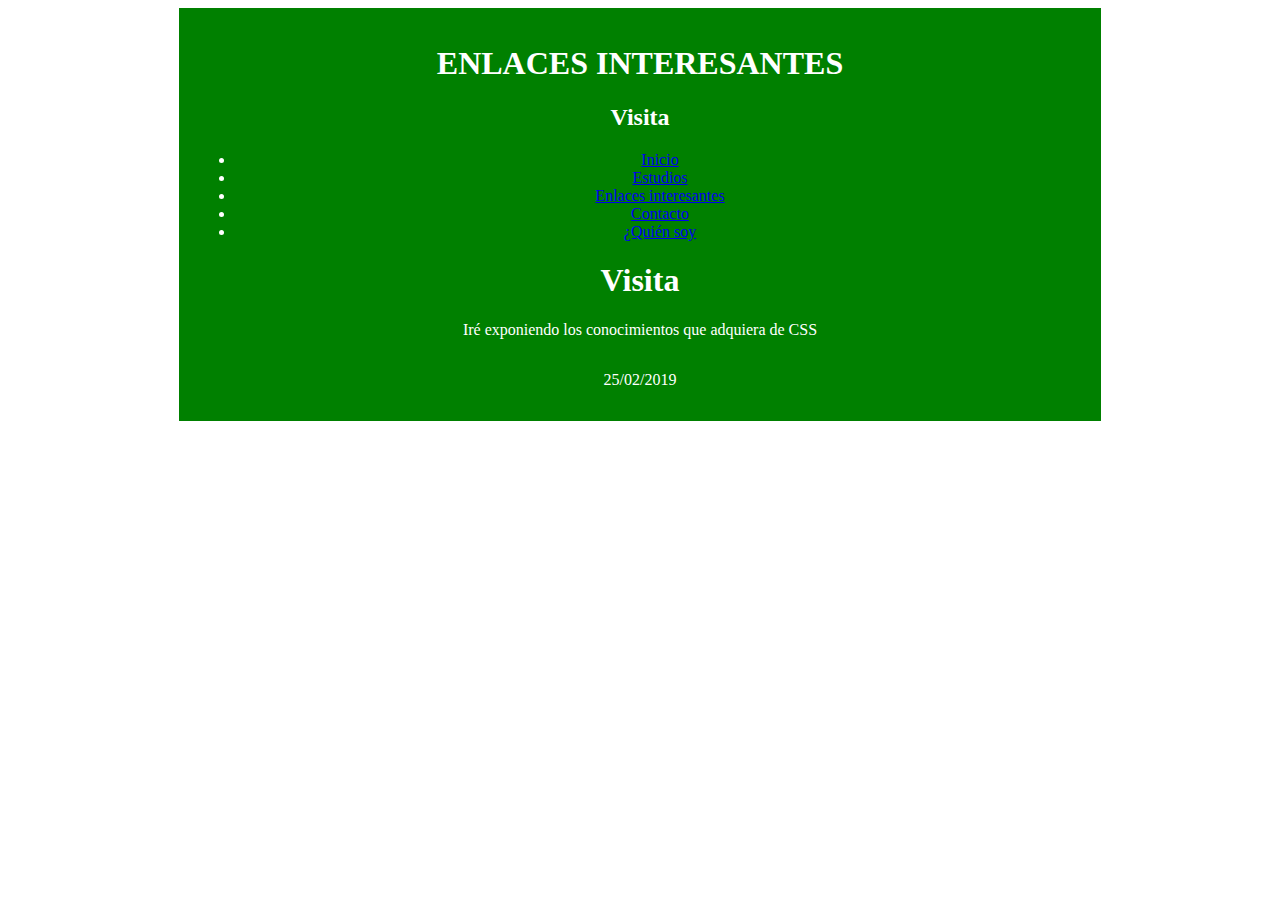
==== Enlaces_int.html @ a81ed2c3 "Merge pull request #2 from andresherasleiva/Layout" ====
<!DOCTYPE html>
<html>
<head>
    <!--------------------------- METADATOS ------------------------->
    <!----------------------------Título --------------------------->
    <title></title>
    <!--------------------------- FAVICON ---------------------------->
    <link rel="icon" type="image/png" href="favicon.png">
  <!------------------------------ CSS ------------------------------->
  <style type="text/css">
    div.container {
        width: 73%;
        border:none;
        margin:auto;
    }
    header, footer {
        padding: 1em;
        color: white;
        background-color:green;
        clear: left;
        text-align: center;
    }
    nav {
        float: right;
        max-width: 163px;
        padding: 1em;
        border: solid #333
    body {
      padding-left: 11em;
      font-family: 'Segoe UI', Tahoma, Geneva, Verdana, sans-serif;
      color: purple;
      background-color: #d8da3d }
    ul.navbar {
      list-style-type: none;
      padding: 0;
      margin: 0;
      position: absolute;
      top: 2em;
      left: 1em;
      width: 9em }
    h1 {
      font-family: Helvetica, Geneva, Arial,
            SunSans-Regular, sans-serif }
    ul.navbar li {
      background: white;
      margin: 0.5em 0;
      padding: 0.3em;
      border-right: 1em solid black }
    ul.navbar a {
      text-decoration: none }
    a:link {
      color: blue }
    a:visited {
      color: purple }
    address {
      margin-top: 1em;
      padding-top: 1em;
      border-top: thin dotted }
    </style>
  <title>Sobre m&iacute;</title>
</head>

<body>
    <!------------------------------ LAYOUT ---------------------------->
  <div class="container">
    <!------------------------------ CABEZERA -------------------------->
    <header>
  <h1>ENLACES INTERESANTES</h1>
  <h2>Visita</h2>
  <ul class="navbar">
    <li><a href="index.html">Inicio</a>
    <li><a href="Estudios.html">Estudios</a>
    <li><a href="Enlaces_int">Enlaces interesantes</a>
    <li><a href="Contacto.html">Contacto</a>
    <li><a href="Sobremí.html">¿Qui&eacute;n soy</a>
  </ul>
     <!------------------------------ ARTÍCULO -------------------------->
  <article>
      <h1>Visita</h1>
  <p>Iré exponiendo los conocimientos que adquiera de CSS</p>
     <!---------------------------------- PIE ----------------------------->
  <footer>25/02/2019</footer>
 </div>
</body>
</html>
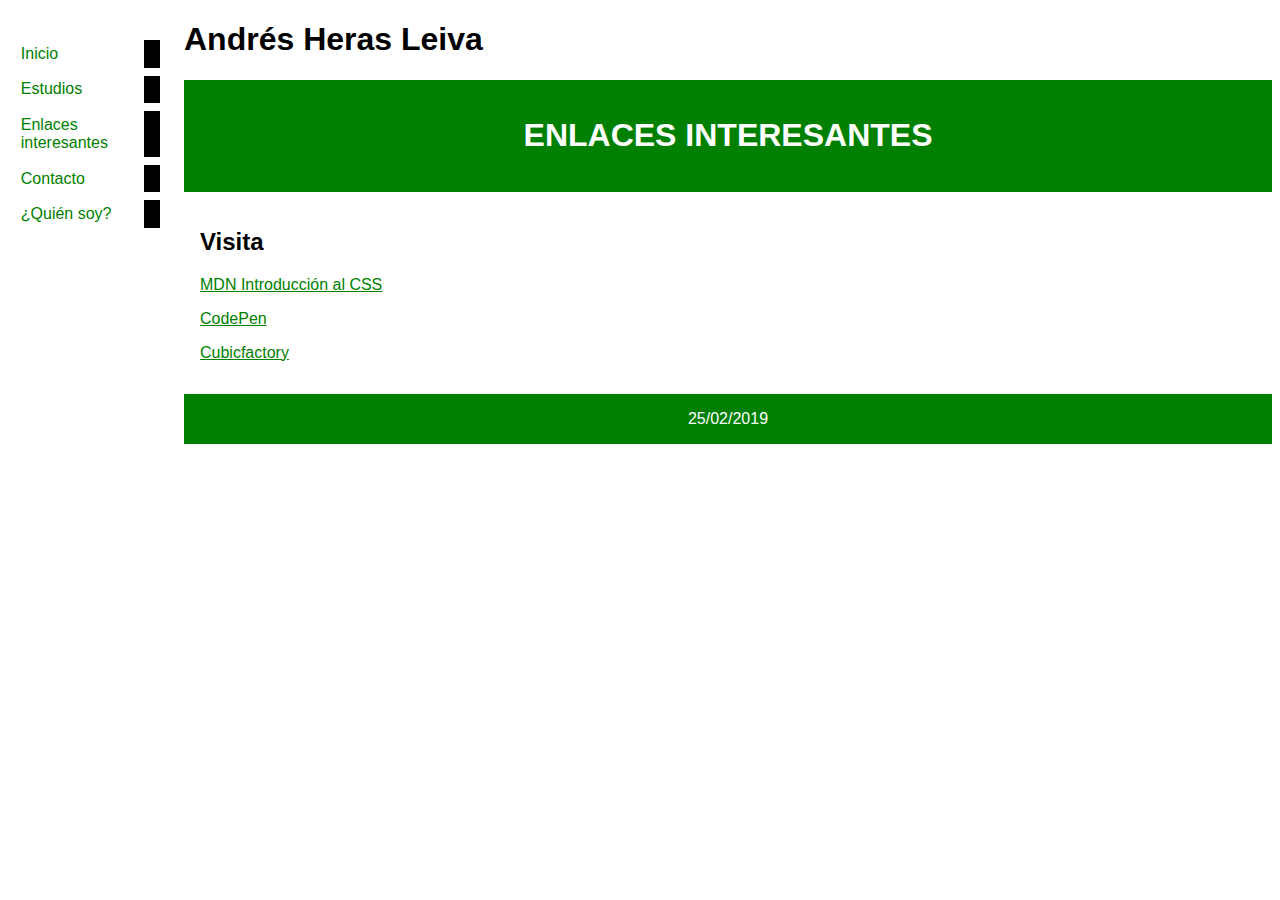
==== commit ad3689e5: "FLECOS CSS" ====
--- a/Enlaces_int.html
+++ b/Enlaces_int.html
@@ -2,82 +2,42 @@
 <html>
 <head>
     <!--------------------------- METADATOS ------------------------->
+<meta charset="utf-8">
+<meta name="author" content="Andrés Heras">
+<meta name="description" content="Página de aprendizaje de CSS">
+<meta name="keywords" content="CSS, ejercicios" />
     <!----------------------------Título --------------------------->
-    <title></title>
-    <!--------------------------- FAVICON ---------------------------->
-    <link rel="icon" type="image/png" href="favicon.png">
-  <!------------------------------ CSS ------------------------------->
-  <style type="text/css">
-    div.container {
-        width: 73%;
-        border:none;
-        margin:auto;
-    }
-    header, footer {
-        padding: 1em;
-        color: white;
-        background-color:green;
-        clear: left;
-        text-align: center;
-    }
-    nav {
-        float: right;
-        max-width: 163px;
-        padding: 1em;
-        border: solid #333
-    body {
-      padding-left: 11em;
-      font-family: 'Segoe UI', Tahoma, Geneva, Verdana, sans-serif;
-      color: purple;
-      background-color: #d8da3d }
-    ul.navbar {
-      list-style-type: none;
-      padding: 0;
-      margin: 0;
-      position: absolute;
-      top: 2em;
-      left: 1em;
-      width: 9em }
-    h1 {
-      font-family: Helvetica, Geneva, Arial,
-            SunSans-Regular, sans-serif }
-    ul.navbar li {
-      background: white;
-      margin: 0.5em 0;
-      padding: 0.3em;
-      border-right: 1em solid black }
-    ul.navbar a {
-      text-decoration: none }
-    a:link {
-      color: blue }
-    a:visited {
-      color: purple }
-    address {
-      margin-top: 1em;
-      padding-top: 1em;
-      border-top: thin dotted }
-    </style>
-  <title>Sobre m&iacute;</title>
+    <title>ENLACES</title>
+     <!-------------------------- FAVICON ---------------------------->
+     <link rel="icon" type="image/png" href="favicon.png">
+     <!-------------------------- CSS EXTERNO ------------------------>
+     <link rel="stylesheet" type="text/css" href="./css/estilo.css">
+     </head>
+    <h1>Andrés Heras Leiva</h1>
+  <title>ENLACES INTERESANTES</title>
 </head>
-
 <body>
     <!------------------------------ LAYOUT ---------------------------->
   <div class="container">
     <!------------------------------ CABEZERA -------------------------->
     <header>
   <h1>ENLACES INTERESANTES</h1>
-  <h2>Visita</h2>
-  <ul class="navbar">
+  </header>
+  <!------------------------ BARRA DE NAVEGACIÓN ------------------------->  
+<ul class="navbar">
     <li><a href="index.html">Inicio</a>
     <li><a href="Estudios.html">Estudios</a>
     <li><a href="Enlaces_int">Enlaces interesantes</a>
     <li><a href="Contacto.html">Contacto</a>
-    <li><a href="Sobremí.html">¿Qui&eacute;n soy</a>
+    <li><a href="Sobremí.html">¿Qui&eacute;n soy?</a>
   </ul>
      <!------------------------------ ARTÍCULO -------------------------->
   <article>
-      <h1>Visita</h1>
-  <p>Iré exponiendo los conocimientos que adquiera de CSS</p>
+      <h2>Visita</h2>
+      <p><a href="https://developer.mozilla.org/es/docs/Learn/CSS/Introduction_to_CSS">MDN Introducción al CSS</a></p>
+      <p><a href="https://codepen.io/">CodePen</a></p>
+      <p><a href="http://www.cubicfactory.com/jseditor/welcome/130/edit">Cubicfactory</a></p>
+  </article>
      <!---------------------------------- PIE ----------------------------->
   <footer>25/02/2019</footer>
  </div>
--- a/css/estilo.css
+++ b/css/estilo.css
@@ -0,0 +1,43 @@
+<style>
+div.container {
+    width: 73%;
+    border: none;
+    margin: auto;
+}
+body {
+padding-left: 11em;
+font-family: 'Segoe UI', Tahoma, Geneva, Verdana, sans-serif;
+}
+header,footer {
+    padding: 1em;
+    color: white;
+    background-color: green;
+    clear: left;
+    text-align: center;
+}
+ul.navbar {
+    list-style-type: none;
+    padding: 0;
+    margin: 0;
+    position: absolute;
+    top: 2em;
+    left: 1em;
+    width: 9em
+}
+ul.navbar li {
+    background: white;
+    margin: 0.5em 0;
+    padding: 0.3em;
+    border-right: 1em solid black
+}
+ul.navbar a {
+    text-decoration: none
+}
+a:link {
+color: green }
+a:visited {
+color: purple }
+article {
+    padding: 1em;
+}
+</style>